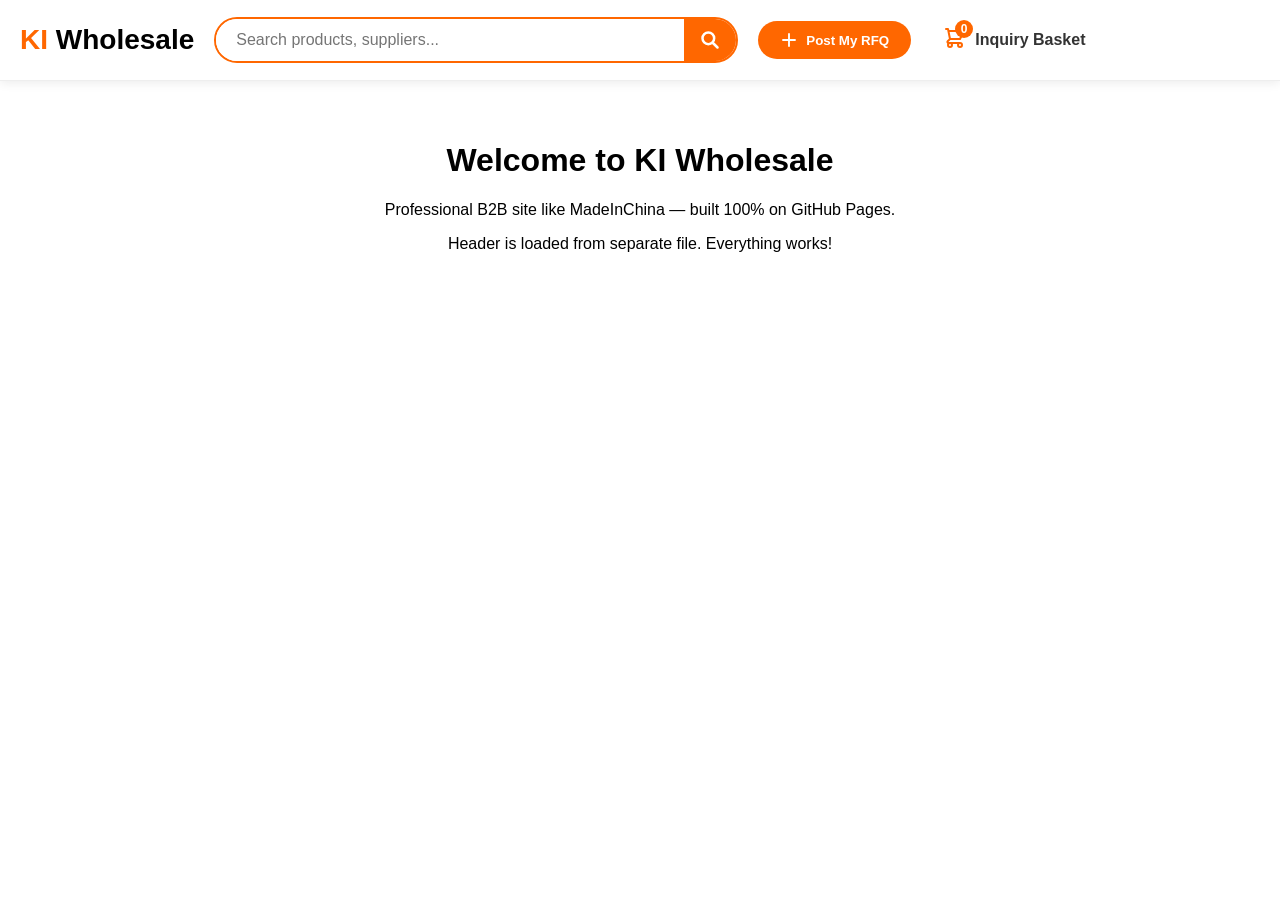
==== index.html @ 1db2f19b "Create index.html" ====
<!DOCTYPE html>
<html lang="en">
<head>
  <meta charset="UTF-8">
  <meta name="viewport" content="width=device-width, initial-scale=1.0">
  <title>KI Wholesale - Premium Products Direct from Suppliers</title>
  <style>
    body { margin:0; font-family: Arial, sans-serif; }
    #header-placeholder { width: 100%; }
  </style>
</head>
<body>

  <!-- HEADER WILL LOAD HERE -->
  <div id="header-placeholder"></div>

  <!-- Your main content starts here -->
  <main style="padding:40px; text-align:center;">
    <h1>Welcome to KI Wholesale</h1>
    <p>Professional B2B site like MadeInChina — built 100% on GitHub Pages.</p>
    <p>Header is loaded from separate file. Everything works!</p>
  </main>

  <script>
    // Load header.html (HTML + CSS + JS all from one file)
    fetch('header.html')
      .then(response => response.text())
      .then(data => {
        const parser = new DOMParser();
        const doc = parser.parseFromString(data, 'text/html');

        // Add styles to head
        const styles = doc.querySelector('style');
        if (styles) document.head.appendChild(styles);

        // Insert header HTML
        document.getElementById('header-placeholder').innerHTML = doc.body.innerHTML;

        // Run the script from header.html
        const scripts = doc.querySelectorAll('script');
        scripts.forEach(oldScript => {
          const newScript = document.createElement('script');
          newScript.textContent = oldScript.textContent;
          document.body.appendChild(newScript);
        });
      })
      .catch(err => console.error('Header load error:', err));
  </script>
</body>
</html>
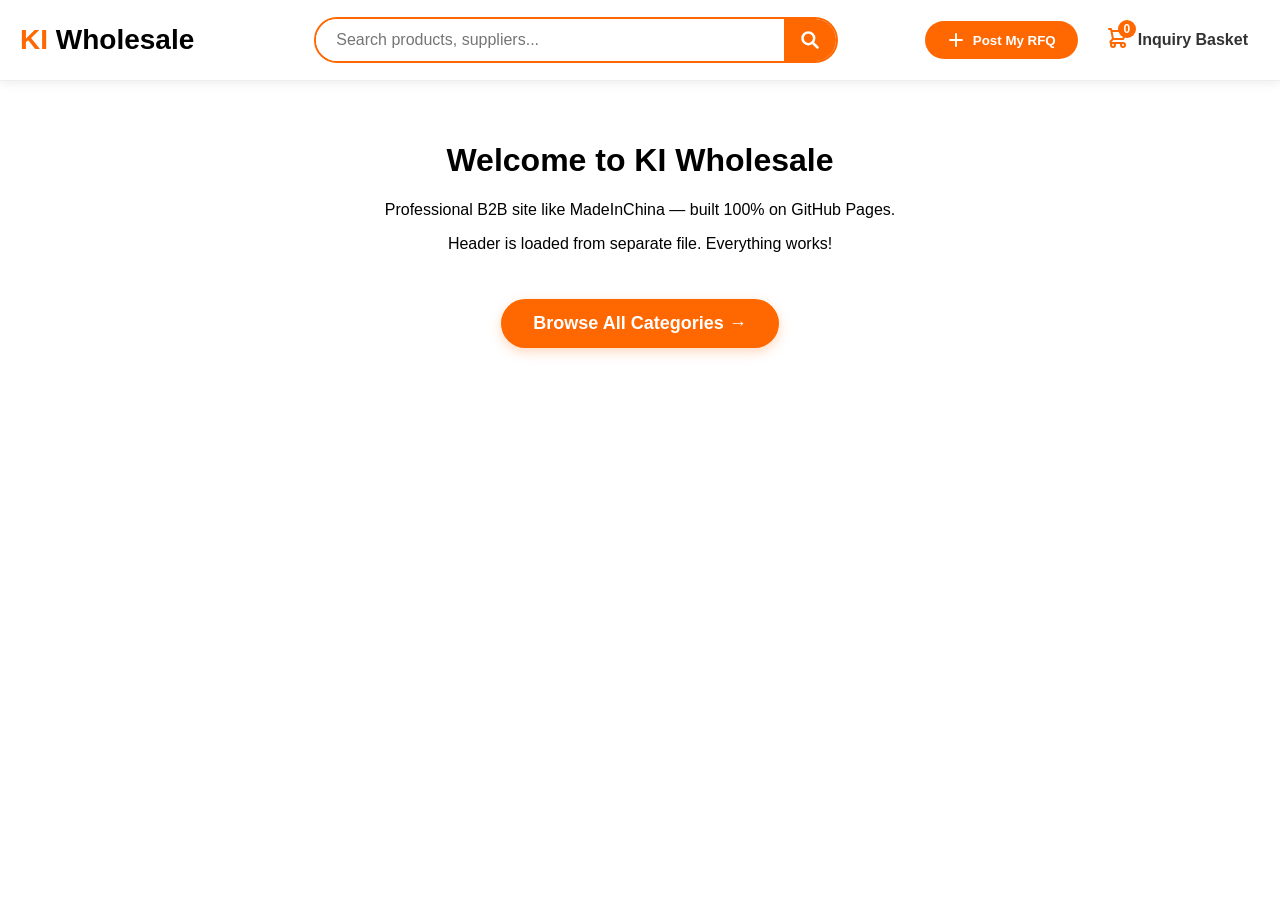
==== commit 9f229950: "Update index.html" ====
--- a/index.html
+++ b/index.html
@@ -7,6 +7,29 @@
   <style>
     body { margin:0; font-family: Arial, sans-serif; }
     #header-placeholder { width: 100%; }
+
+    /* NEW: Style for the category link button (orange theme) */
+    .category-link {
+      display: inline-block;
+      margin-top: 30px;
+      padding: 14px 32px;
+      background: #FF6700;
+      color: white;
+      font-size: 18px;
+      font-weight: 600;
+      text-decoration: none;
+      border-radius: 50px;
+      transition: all 0.3s ease;
+      box-shadow: 0 4px 12px rgba(255,103,0,0.25);
+    }
+    .category-link:hover {
+      background: #e55a00;
+      transform: translateY(-3px);
+      box-shadow: 0 8px 20px rgba(255,103,0,0.3);
+    }
+    .category-link:active {
+      transform: translateY(0);
+    }
   </style>
 </head>
 <body>
@@ -19,6 +42,11 @@
     <h1>Welcome to KI Wholesale</h1>
     <p>Professional B2B site like MadeInChina — built 100% on GitHub Pages.</p>
     <p>Header is loaded from separate file. Everything works!</p>
+
+    <!-- NEW: Link to categories page -->
+    <a href="categories.html" class="category-link">
+      Browse All Categories →
+    </a>
   </main>
 
   <script>
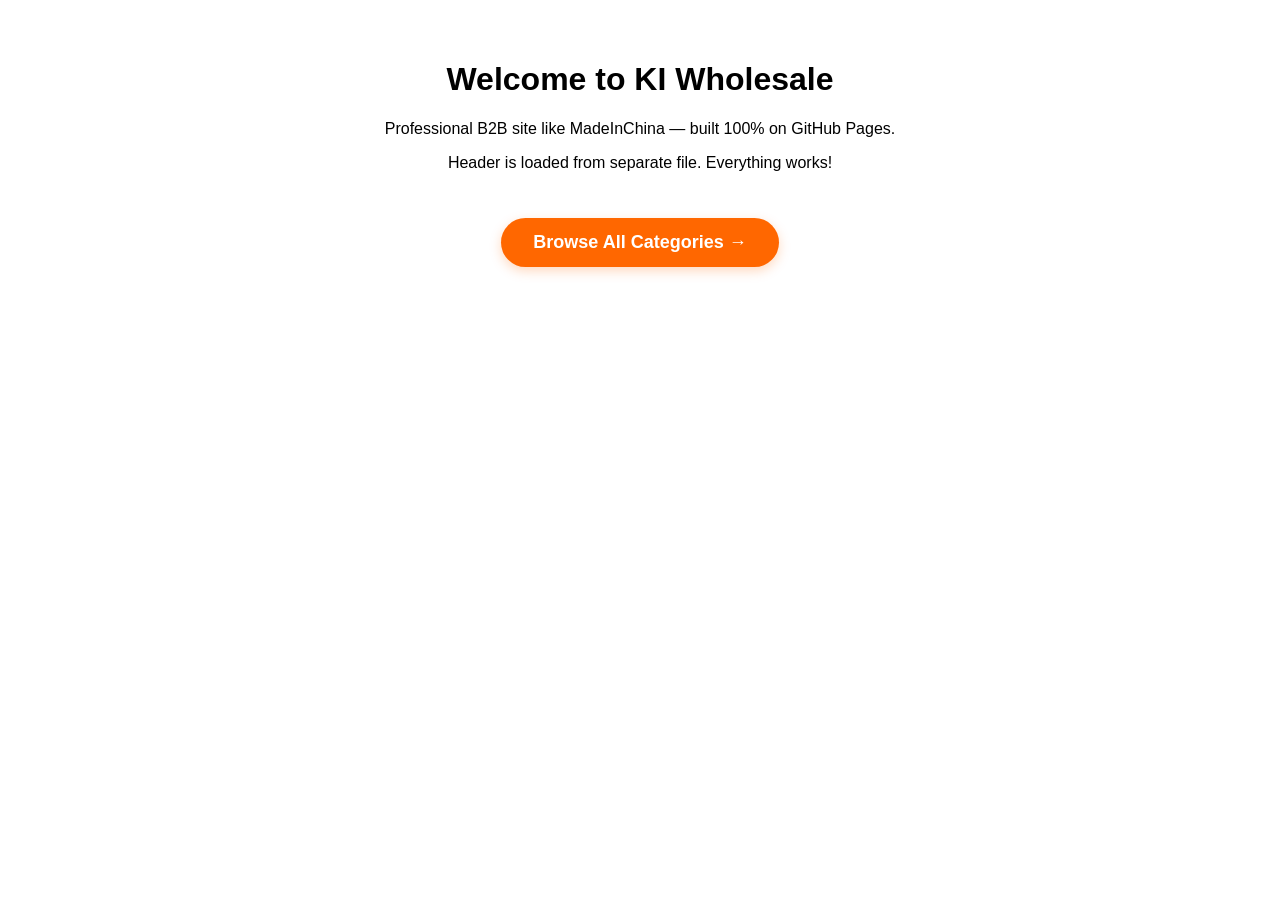
==== commit 089f95a7: "Update index.html" ====
--- a/index.html
+++ b/index.html
@@ -73,6 +73,25 @@
         });
       })
       .catch(err => console.error('Header load error:', err));
+
+// Fetch categories – add this
+  <script>
+    fetch('categories.html')
+      .then(response => response.text())
+      .then(data => {
+        const parser = new DOMParser();
+        const doc = parser.parseFromString(data, 'text/html');
+        if (doc.querySelector('style')) document.head.appendChild(doc.querySelector('style'));
+        document.getElementById('categories-placeholder').innerHTML = doc.body.innerHTML;
+        const scripts = doc.querySelectorAll('script');
+        scripts.forEach(s => {
+          const ns = document.createElement('script');
+          ns.textContent = s.textContent;
+          document.body.appendChild(ns);
+        });
+      });
+  </script>
+    
   </script>
 </body>
 </html>
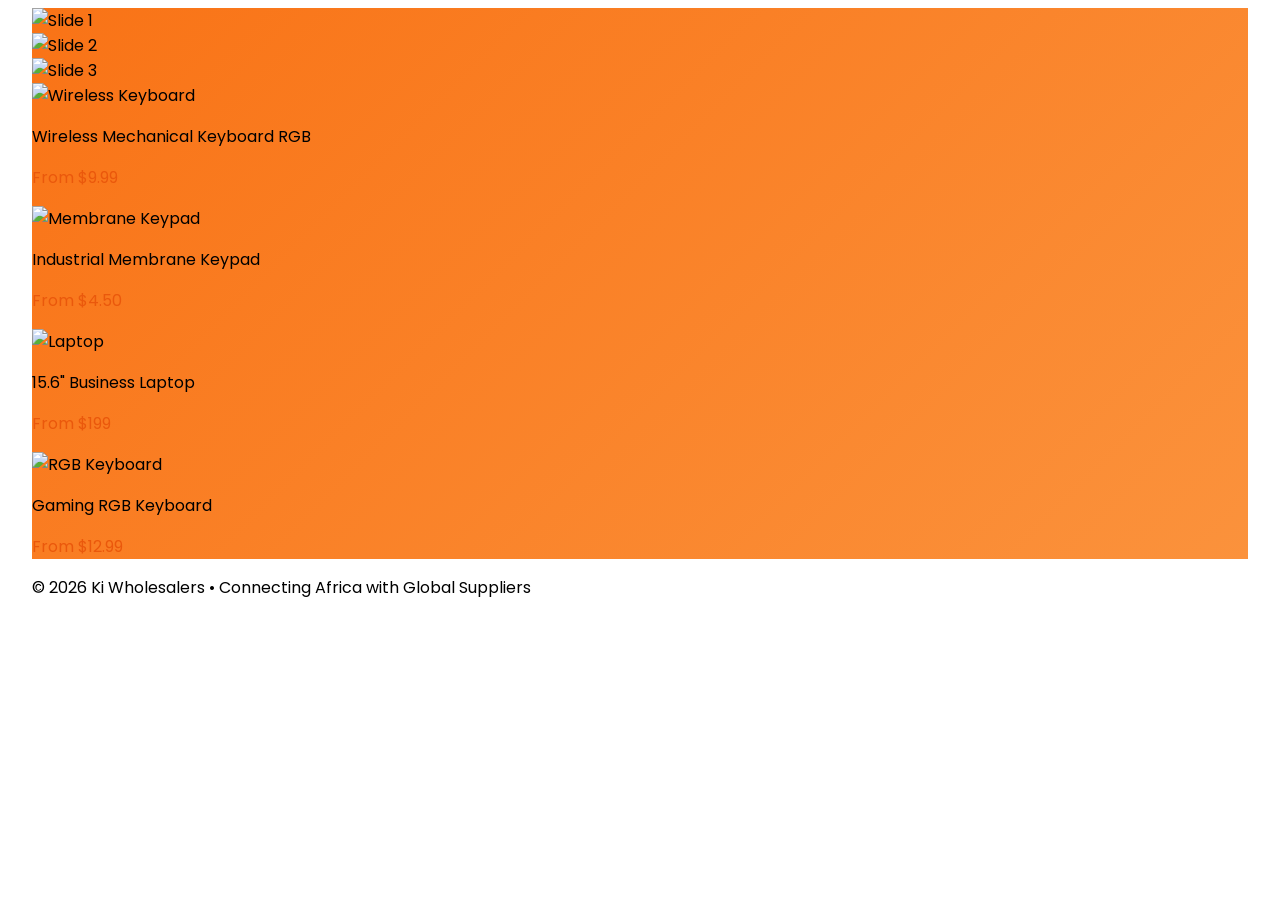
==== commit fc804aed: "Update index.html" ====
--- a/index.html
+++ b/index.html
@@ -1,97 +1,107 @@
 <!DOCTYPE html>
 <html lang="en">
 <head>
-  <meta charset="UTF-8">
-  <meta name="viewport" content="width=device-width, initial-scale=1.0">
-  <title>KI Wholesale - Premium Products Direct from Suppliers</title>
-  <style>
-    body { margin:0; font-family: Arial, sans-serif; }
-    #header-placeholder { width: 100%; }
-
-    /* NEW: Style for the category link button (orange theme) */
-    .category-link {
-      display: inline-block;
-      margin-top: 30px;
-      padding: 14px 32px;
-      background: #FF6700;
-      color: white;
-      font-size: 18px;
-      font-weight: 600;
-      text-decoration: none;
-      border-radius: 50px;
-      transition: all 0.3s ease;
-      box-shadow: 0 4px 12px rgba(255,103,0,0.25);
-    }
-    .category-link:hover {
-      background: #e55a00;
-      transform: translateY(-3px);
-      box-shadow: 0 8px 20px rgba(255,103,0,0.3);
-    }
-    .category-link:active {
-      transform: translateY(0);
-    }
-  </style>
+    <meta charset="UTF-8">
+    <meta name="viewport" content="width=device-width, initial-scale=1.0">
+    <title>Ki Wholesalers - AFRICA WHOLESALERS</title>
+    
+    <!-- Tailwind CDN -->
+    <script src="https://cdn.tailwindcss.com"></script>
+    
+    <!-- Font Awesome -->
+    <link rel="stylesheet" href="https://cdnjs.cloudflare.com/ajax/libs/font-awesome/6.5.1/css/all.min.css">
+    
+    <!-- Our custom styles -->
+    <link rel="stylesheet" href="styles.css">
 </head>
 <body>
 
-  <!-- HEADER WILL LOAD HERE -->
-  <div id="header-placeholder"></div>
+    <!-- Header is loaded here -->
+    <div id="header-placeholder"></div>
 
-  <!-- Your main content starts here -->
-  <main style="padding:40px; text-align:center;">
-    <h1>Welcome to KI Wholesale</h1>
-    <p>Professional B2B site like MadeInChina — built 100% on GitHub Pages.</p>
-    <p>Header is loaded from separate file. Everything works!</p>
+    <!-- Main content – wider container -->
+    <div class="wide-container mx-auto py-8 flex gap-8 px-6 lg:px-10">
+        
+        <!-- Left sidebar -->
+        <div id="categories-placeholder"></div>
+        
+        <!---------------------------------- Center content --------------------------------------->
+<div class="flex-1">
+    <!-- Promo banner - now a full-width slideshow -->
+    <div class="hero-gradient rounded-3xl p-8 mb-8 overflow-hidden relative h-[320px] lg:h-[400px]">
+        
+        <!-- Simple CSS slideshow container -->
+        <div class="slideshow-container absolute inset-0">
+            
+            <!-- Slide 1 -->
+            <div class="slide fade">
+                <img src="https://picsum.photos/id/1015/1200/600" 
+                     alt="Slide 1" 
+                     class="w-full h-full object-cover opacity-90">
+            </div>
+            
+            <!-- Slide 2 -->
+            <div class="slide fade">
+                <img src="https://picsum.photos/id/1020/1200/600" 
+                     alt="Slide 2" 
+                     class="w-full h-full object-cover opacity-90">
+            </div>
+            
+            <!-- Slide 3 -->
+            <div class="slide fade">
+                <img src="https://picsum.photos/id/1035/1200/600" 
+                     alt="Slide 3" 
+                     class="w-full h-full object-cover opacity-90">
+            </div>
+            
+            <!-- Add more slides here as needed -->
+            <!-- <div class="slide fade"><img src="your-image-url.jpg" class="w-full h-full object-cover opacity-90"></div> -->
+        </div>
 
-    <!-- NEW: Link to categories page -->
-    <a href="categories.html" class="category-link">
-      Browse All Categories →
-    </a>
-  </main>
+            <!-- Product cards -->
+            <div class="grid grid-cols-2 lg:grid-cols-4 gap-6">
+                <div class="bg-white rounded-3xl overflow-hidden shadow-sm hover:shadow-xl transition-all">
+                    <img src="https://picsum.photos/id/1015/400/250" alt="Wireless Keyboard" class="w-full h-48 object-cover">
+                    <div class="p-5">
+                        <p class="font-semibold text-base line-clamp-2">Wireless Mechanical Keyboard RGB</p>
+                        <p class="text-orange-600 font-bold mt-2">From $9.99</p>
+                    </div>
+                </div>
+                <!-- ... the other 3 cards remain exactly the same ... -->
+                <div class="bg-white rounded-3xl overflow-hidden shadow-sm hover:shadow-xl transition-all">
+                    <img src="https://picsum.photos/id/201/400/250" alt="Membrane Keypad" class="w-full h-48 object-cover">
+                    <div class="p-5">
+                        <p class="font-semibold text-base line-clamp-2">Industrial Membrane Keypad</p>
+                        <p class="text-orange-600 font-bold mt-2">From $4.50</p>
+                    </div>
+                </div>
+                <div class="bg-white rounded-3xl overflow-hidden shadow-sm hover:shadow-xl transition-all">
+                    <img src="https://picsum.photos/id/301/400/250" alt="Laptop" class="w-full h-48 object-cover">
+                    <div class="p-5">
+                        <p class="font-semibold text-base line-clamp-2">15.6" Business Laptop</p>
+                        <p class="text-orange-600 font-bold mt-2">From $199</p>
+                    </div>
+                </div>
+                <div class="bg-white rounded-3xl overflow-hidden shadow-sm hover:shadow-xl transition-all">
+                    <img src="https://picsum.photos/id/401/400/250" alt="RGB Keyboard" class="w-full h-48 object-cover">
+                    <div class="p-5">
+                        <p class="font-semibold text-base line-clamp-2">Gaming RGB Keyboard</p>
+                        <p class="text-orange-600 font-bold mt-2">From $12.99</p>
+                    </div>
+                </div>
+            </div>
+        </div>
 
-  <script>
-    // Load header.html (HTML + CSS + JS all from one file)
-    fetch('header.html')
-      .then(response => response.text())
-      .then(data => {
-        const parser = new DOMParser();
-        const doc = parser.parseFromString(data, 'text/html');
+        <!-- Right sidebar -->
+        <div id="you-may-like-placeholder"></div>
+    </div>
 
-        // Add styles to head
-        const styles = doc.querySelector('style');
-        if (styles) document.head.appendChild(styles);
+    <!-- Footer -->
+    <footer class="bg-gray-900 text-white py-8 text-center text-sm mt-12">
+        © 2026 Ki Wholesalers • Connecting Africa with Global Suppliers
+    </footer>
 
-        // Insert header HTML
-        document.getElementById('header-placeholder').innerHTML = doc.body.innerHTML;
-
-        // Run the script from header.html
-        const scripts = doc.querySelectorAll('script');
-        scripts.forEach(oldScript => {
-          const newScript = document.createElement('script');
-          newScript.textContent = oldScript.textContent;
-          document.body.appendChild(newScript);
-        });
-      })
-      .catch(err => console.error('Header load error:', err));
-
-// Fetch categories – add this
-  <script>
-    fetch('categories.html')
-      .then(response => response.text())
-      .then(data => {
-        const parser = new DOMParser();
-        const doc = parser.parseFromString(data, 'text/html');
-        if (doc.querySelector('style')) document.head.appendChild(doc.querySelector('style'));
-        document.getElementById('categories-placeholder').innerHTML = doc.body.innerHTML;
-        const scripts = doc.querySelectorAll('script');
-        scripts.forEach(s => {
-          const ns = document.createElement('script');
-          ns.textContent = s.textContent;
-          document.body.appendChild(ns);
-        });
-      });
-  </script>
-    
-  </script>
+    <!-- Scripts at the end -->
+    <script src="script.js"></script>
 </body>
 </html>
--- a/styles.css
+++ b/styles.css
@@ -0,0 +1,40 @@
+/* ============================================= */
+/* styles.css - Custom styles + Tailwind support */
+/* ============================================= */
+
+@import url('https://fonts.googleapis.com/css2?family=Poppins:wght@400;500;600;700&display=swap');
+
+body {
+    font-family: 'Poppins', system-ui, sans-serif;
+    @apply bg-gray-50 text-gray-800;
+}
+
+/* Orange theme colors */
+.primary-orange       { color: #f97316; }
+.bg-primary-orange    { background-color: #f97316; }
+.text-orange-600      { color: #ea580c; }       /* fallback / override if needed */
+
+/* Hero banner gradient */
+.hero-gradient {
+    background: linear-gradient(135deg, #f97316, #fb923c);
+}
+
+/* Make main content area much wider on large screens (like Made-in-China style) */
+@media (min-width: 1280px) {
+    .wide-container {
+        max-width: 1800px;      /* or try 100% / none → full bleed if you prefer even wider */
+        /* max-width: none;  */   /* uncomment for true full-width like many Chinese B2B sites */
+        margin-left: auto;
+        margin-right: auto;
+        padding-left: 1.5rem;   /* 24px */
+        padding-right: 1.5rem;
+    }
+}
+
+/* Optional: tighter padding on very wide screens */
+@media (min-width: 1600px) {
+    .wide-container {
+        padding-left: 3rem;
+        padding-right: 3rem;
+    }
+}
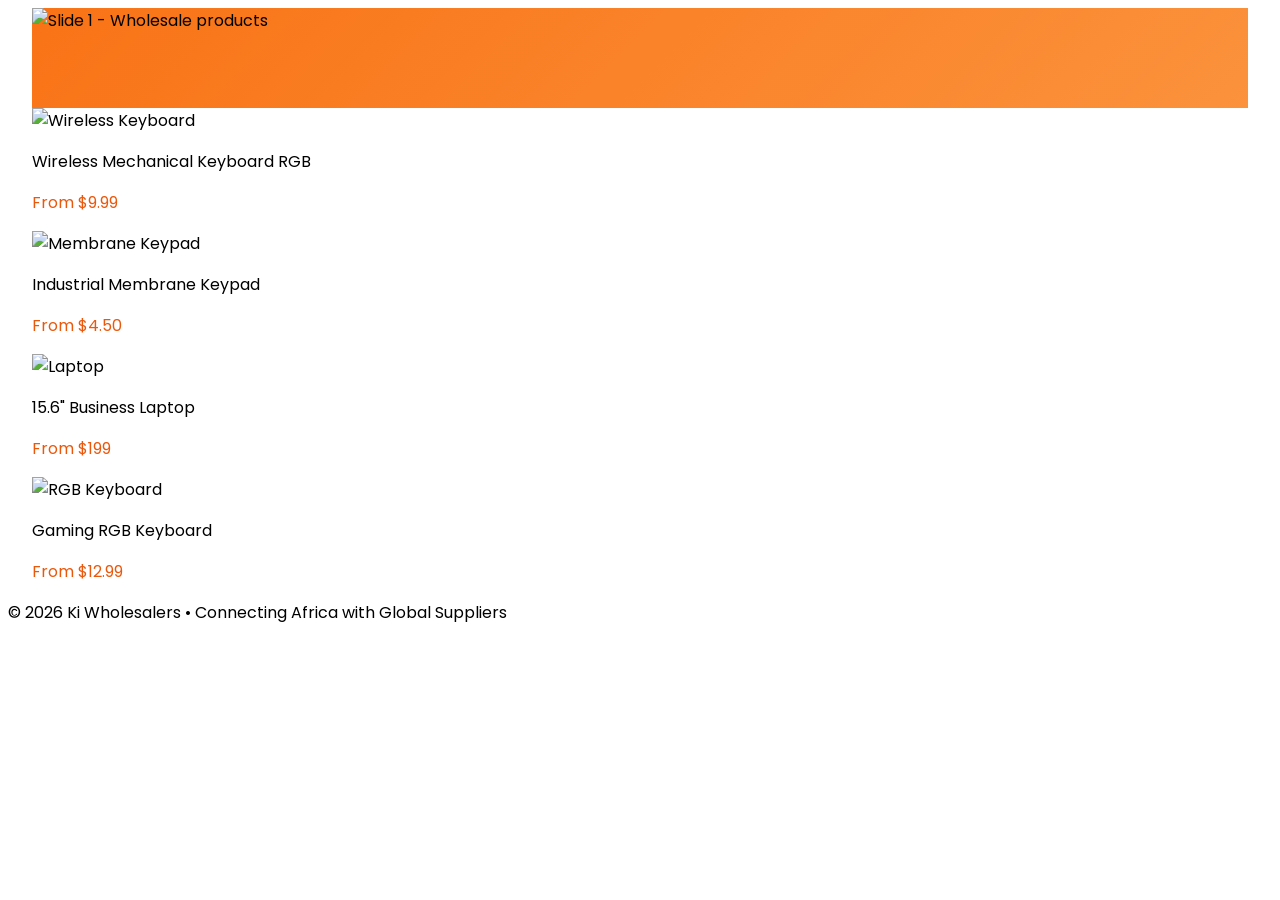
==== commit 2ed65715: "Update index.html" ====
--- a/index.html
+++ b/index.html
@@ -25,39 +25,91 @@
         <!-- Left sidebar -->
         <div id="categories-placeholder"></div>
         
-        <!---------------------------------- Center content --------------------------------------->
-<div class="flex-1">
-    <!-- Promo banner - now a full-width slideshow -->
-    <div class="hero-gradient rounded-3xl p-8 mb-8 overflow-hidden relative h-[320px] lg:h-[400px]">
+        <!-- Promo banner - replaced with image slideshow -->
+<div class="hero-gradient rounded-3xl p-8 mb-8 overflow-hidden relative h-[320px] lg:h-[380px]">
+    
+    <!-- Slideshow container -->
+    <div id="slideshow" class="absolute inset-0">
+        <!-- Slide 1 -->
+        <div class="slide absolute inset-0 opacity-0 transition-opacity duration-1000 ease-in-out">
+            <img src="https://images.unsplash.com/photo-1606857521015-7f9fcf423740?ixlib=rb-4.0.3&auto=format&fit=crop&w=1470&q=80"
+                 alt="Slide 1 - Wholesale products"
+                 class="w-full h-full object-cover">
+        </div>
         
-        <!-- Simple CSS slideshow container -->
-        <div class="slideshow-container absolute inset-0">
-            
-            <!-- Slide 1 -->
-            <div class="slide fade">
-                <img src="https://picsum.photos/id/1015/1200/600" 
-                     alt="Slide 1" 
-                     class="w-full h-full object-cover opacity-90">
-            </div>
-            
-            <!-- Slide 2 -->
-            <div class="slide fade">
-                <img src="https://picsum.photos/id/1020/1200/600" 
-                     alt="Slide 2" 
-                     class="w-full h-full object-cover opacity-90">
-            </div>
-            
-            <!-- Slide 3 -->
-            <div class="slide fade">
-                <img src="https://picsum.photos/id/1035/1200/600" 
-                     alt="Slide 3" 
-                     class="w-full h-full object-cover opacity-90">
-            </div>
-            
-            <!-- Add more slides here as needed -->
-            <!-- <div class="slide fade"><img src="your-image-url.jpg" class="w-full h-full object-cover opacity-90"></div> -->
+        <!-- Slide 2 -->
+        <div class="slide absolute inset-0 opacity-0 transition-opacity duration-1000 ease-in-out">
+            <img src="https://images.unsplash.com/photo-1586528116311-ad8dd3c8310d?ixlib=rb-4.0.3&auto=format&fit=crop&w=1470&q=80"
+                 alt="Slide 2 - Bulk goods"
+                 class="w-full h-full object-cover">
         </div>
+        
+        <!-- Slide 3 -->
+        <div class="slide absolute inset-0 opacity-0 transition-opacity duration-1000 ease-in-out">
+            <img src="https://images.unsplash.com/photo-1581235720704-06d1018152dc?ixlib=rb-4.0.3&auto=format&fit=crop&w=1470&q=80"
+                 alt="Slide 3 - Africa trade"
+                 class="w-full h-full object-cover">
+        </div>
+        
+        <!-- Slide 4 (you can add more) -->
+        <div class="slide absolute inset-0 opacity-0 transition-opacity duration-1000 ease-in-out">
+            <img src="https://images.unsplash.com/photo-1556740714-a8395b3a74dd?ixlib=rb-4.0.3&auto=format&fit=crop&w=1470&q=80"
+                 alt="Slide 4 - Global sourcing"
+                 class="w-full h-full object-cover">
+        </div>
+    </div>
 
+    <!-- Optional subtle overlay gradient (keeps branding feel) -->
+    <div class="absolute inset-0 bg-gradient-to-r from-black/30 to-transparent pointer-events-none"></div>
+
+    <!-- CSS for slideshow (scoped with container classes) -->
+    <style>
+        #slideshow .slide {
+            opacity: 0;
+        }
+        #slideshow .slide.active {
+            opacity: 1;
+        }
+        #slideshow img {
+            object-position: center;
+        }
+    </style>
+
+    <!-- JavaScript for slideshow (self-contained, no global pollution) -->
+    <script>
+        (function() {
+            const container = document.getElementById('slideshow');
+            if (!container) return;
+
+            const slides = container.querySelectorAll('.slide');
+            if (slides.length === 0) return;
+
+            let current = 0;
+            const total = slides.length;
+
+            function showSlide(index) {
+                slides.forEach((s, i) => {
+                    s.classList.toggle('active', i === index);
+                });
+            }
+
+            function nextSlide() {
+                current = (current + 1) % total;
+                showSlide(current);
+            }
+
+            // Show first slide immediately
+            showSlide(0);
+
+            // Auto advance every 5 seconds
+            const interval = setInterval(nextSlide, 5000);
+
+            // Clean up when element is removed (optional safety)
+            container.addEventListener('remove', () => clearInterval(interval), { once: true });
+        })();
+    </script>
+</div>
+        
             <!-- Product cards -->
             <div class="grid grid-cols-2 lg:grid-cols-4 gap-6">
                 <div class="bg-white rounded-3xl overflow-hidden shadow-sm hover:shadow-xl transition-all">
--- a/styles.css
+++ b/styles.css
@@ -1,6 +1,4 @@
-/* ============================================= */
 /* styles.css - Custom styles + Tailwind support */
-/* ============================================= */
 
 @import url('https://fonts.googleapis.com/css2?family=Poppins:wght@400;500;600;700&display=swap');
 
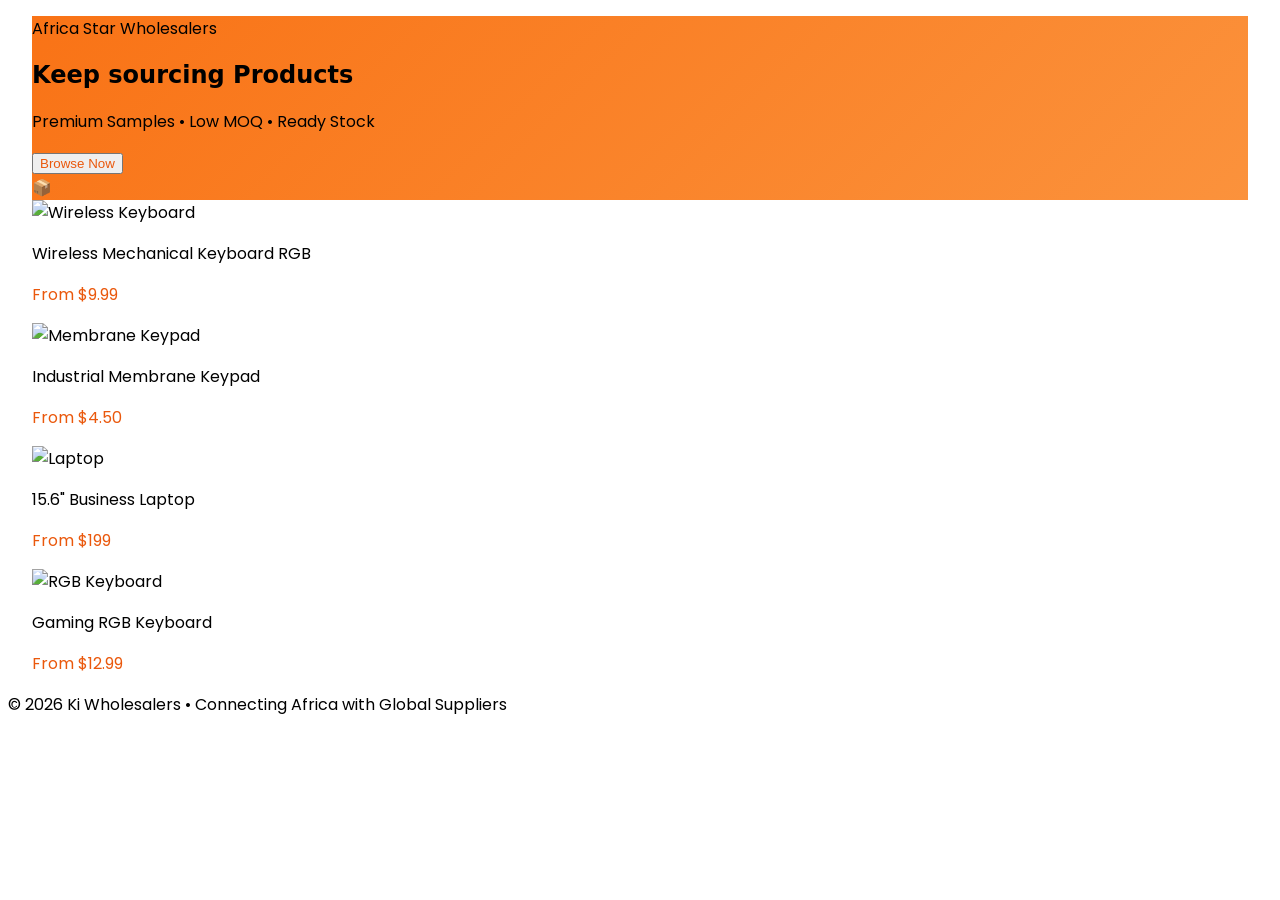
==== commit b499d8ee: "Update index.html" ====
--- a/index.html
+++ b/index.html
@@ -25,90 +25,21 @@
         <!-- Left sidebar -->
         <div id="categories-placeholder"></div>
         
-        <!-- Promo banner - replaced with image slideshow -->
-<div class="hero-gradient rounded-3xl p-8 mb-8 overflow-hidden relative h-[320px] lg:h-[380px]">
-    
-    <!-- Slideshow container -->
-    <div id="slideshow" class="absolute inset-0">
-        <!-- Slide 1 -->
-        <div class="slide absolute inset-0 opacity-0 transition-opacity duration-1000 ease-in-out">
-            <img src="https://images.unsplash.com/photo-1606857521015-7f9fcf423740?ixlib=rb-4.0.3&auto=format&fit=crop&w=1470&q=80"
-                 alt="Slide 1 - Wholesale products"
-                 class="w-full h-full object-cover">
-        </div>
-        
-        <!-- Slide 2 -->
-        <div class="slide absolute inset-0 opacity-0 transition-opacity duration-1000 ease-in-out">
-            <img src="https://images.unsplash.com/photo-1586528116311-ad8dd3c8310d?ixlib=rb-4.0.3&auto=format&fit=crop&w=1470&q=80"
-                 alt="Slide 2 - Bulk goods"
-                 class="w-full h-full object-cover">
-        </div>
-        
-        <!-- Slide 3 -->
-        <div class="slide absolute inset-0 opacity-0 transition-opacity duration-1000 ease-in-out">
-            <img src="https://images.unsplash.com/photo-1581235720704-06d1018152dc?ixlib=rb-4.0.3&auto=format&fit=crop&w=1470&q=80"
-                 alt="Slide 3 - Africa trade"
-                 class="w-full h-full object-cover">
-        </div>
-        
-        <!-- Slide 4 (you can add more) -->
-        <div class="slide absolute inset-0 opacity-0 transition-opacity duration-1000 ease-in-out">
-            <img src="https://images.unsplash.com/photo-1556740714-a8395b3a74dd?ixlib=rb-4.0.3&auto=format&fit=crop&w=1470&q=80"
-                 alt="Slide 4 - Global sourcing"
-                 class="w-full h-full object-cover">
-        </div>
-    </div>
-
-    <!-- Optional subtle overlay gradient (keeps branding feel) -->
-    <div class="absolute inset-0 bg-gradient-to-r from-black/30 to-transparent pointer-events-none"></div>
-
-    <!-- CSS for slideshow (scoped with container classes) -->
-    <style>
-        #slideshow .slide {
-            opacity: 0;
-        }
-        #slideshow .slide.active {
-            opacity: 1;
-        }
-        #slideshow img {
-            object-position: center;
-        }
-    </style>
-
-    <!-- JavaScript for slideshow (self-contained, no global pollution) -->
-    <script>
-        (function() {
-            const container = document.getElementById('slideshow');
-            if (!container) return;
-
-            const slides = container.querySelectorAll('.slide');
-            if (slides.length === 0) return;
-
-            let current = 0;
-            const total = slides.length;
-
-            function showSlide(index) {
-                slides.forEach((s, i) => {
-                    s.classList.toggle('active', i === index);
-                });
-            }
-
-            function nextSlide() {
-                current = (current + 1) % total;
-                showSlide(current);
-            }
-
-            // Show first slide immediately
-            showSlide(0);
-
-            // Auto advance every 5 seconds
-            const interval = setInterval(nextSlide, 5000);
-
-            // Clean up when element is removed (optional safety)
-            container.addEventListener('remove', () => clearInterval(interval), { once: true });
-        })();
-    </script>
-</div>
+        <!-- Center content -->
+        <div class="flex-1">
+            <!-- Promo banner -->
+            <div class="hero-gradient text-white rounded-3xl p-8 mb-8 flex justify-between items-center">
+                <div>
+                    <p class="uppercase tracking-[3px] text-orange-100 text-sm font-medium">Africa Star Wholesalers</p>
+                    <h2 class="text-5xl font-bold leading-none mt-2">Keep sourcing Products</h2>
+                    <p class="mt-4 text-orange-100 text-xl">Premium Samples • Low MOQ • Ready Stock</p>
+                    <button onclick="alert('Browse all products...')" 
+                            class="mt-8 bg-white text-orange-600 font-semibold px-10 py-4 rounded-2xl hover:bg-orange-50 transition-colors">
+                        Browse Now
+                    </button>
+                </div>
+                <div class="hidden lg:block text-[120px] opacity-20">📦</div>
+            </div>
         
             <!-- Product cards -->
             <div class="grid grid-cols-2 lg:grid-cols-4 gap-6">
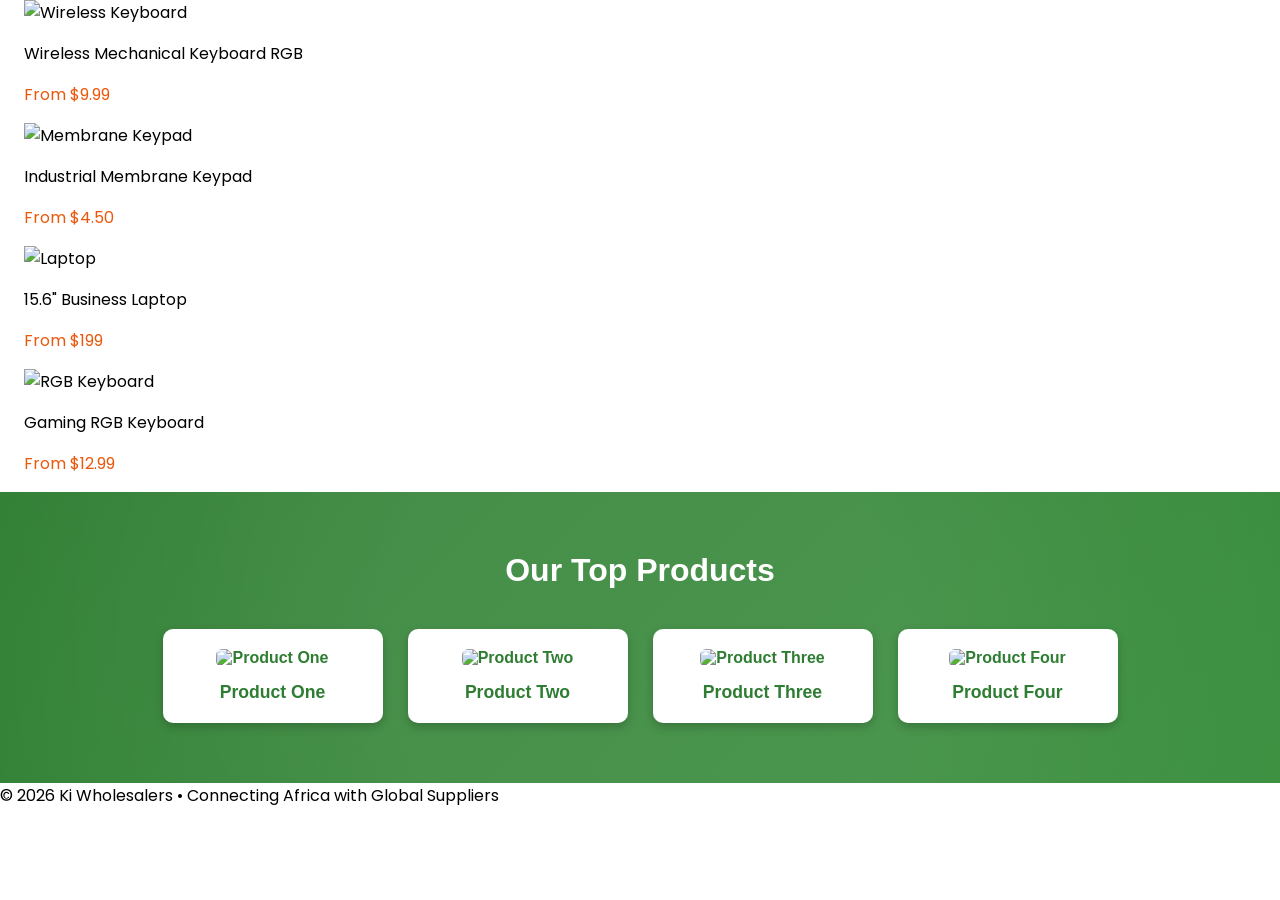
==== commit 014d54d1: "Update index.html" ====
--- a/index.html
+++ b/index.html
@@ -26,20 +26,8 @@
         <div id="categories-placeholder"></div>
         
         <!-- Center content -->
-        <div class="flex-1">
-            <!-- Promo banner -->
-            <div class="hero-gradient text-white rounded-3xl p-8 mb-8 flex justify-between items-center">
-                <div>
-                    <p class="uppercase tracking-[3px] text-orange-100 text-sm font-medium">Africa Star Wholesalers</p>
-                    <h2 class="text-5xl font-bold leading-none mt-2">Keep sourcing Products</h2>
-                    <p class="mt-4 text-orange-100 text-xl">Premium Samples • Low MOQ • Ready Stock</p>
-                    <button onclick="alert('Browse all products...')" 
-                            class="mt-8 bg-white text-orange-600 font-semibold px-10 py-4 rounded-2xl hover:bg-orange-50 transition-colors">
-                        Browse Now
-                    </button>
-                </div>
-                <div class="hidden lg:block text-[120px] opacity-20">📦</div>
-            </div>
+<div class="flex-1">
+    <div id="hero-placeholder"></div>   <!-- ← new loading point -->
         
             <!-- Product cards -->
             <div class="grid grid-cols-2 lg:grid-cols-4 gap-6">
@@ -79,6 +67,20 @@
         <div id="you-may-like-placeholder"></div>
     </div>
 
+    <!-- NEW: Bottom categories section – placed OUTSIDE the flex row, full-width below everything -->
+    <div id="bottom-categories-placeholder"></div>
+
+    <!-- Top products section – placed below Browse Categories -->
+<!-- Add this line in your index.html where you want the section to appear -->
+<div id="top-products"></div>
+<script>
+  fetch('top-products.html')
+    .then(response => response.text())
+    .then(data => {
+      document.getElementById('top-products').innerHTML = data;
+    });
+</script>
+
     <!-- Footer -->
     <footer class="bg-gray-900 text-white py-8 text-center text-sm mt-12">
         © 2026 Ki Wholesalers • Connecting Africa with Global Suppliers
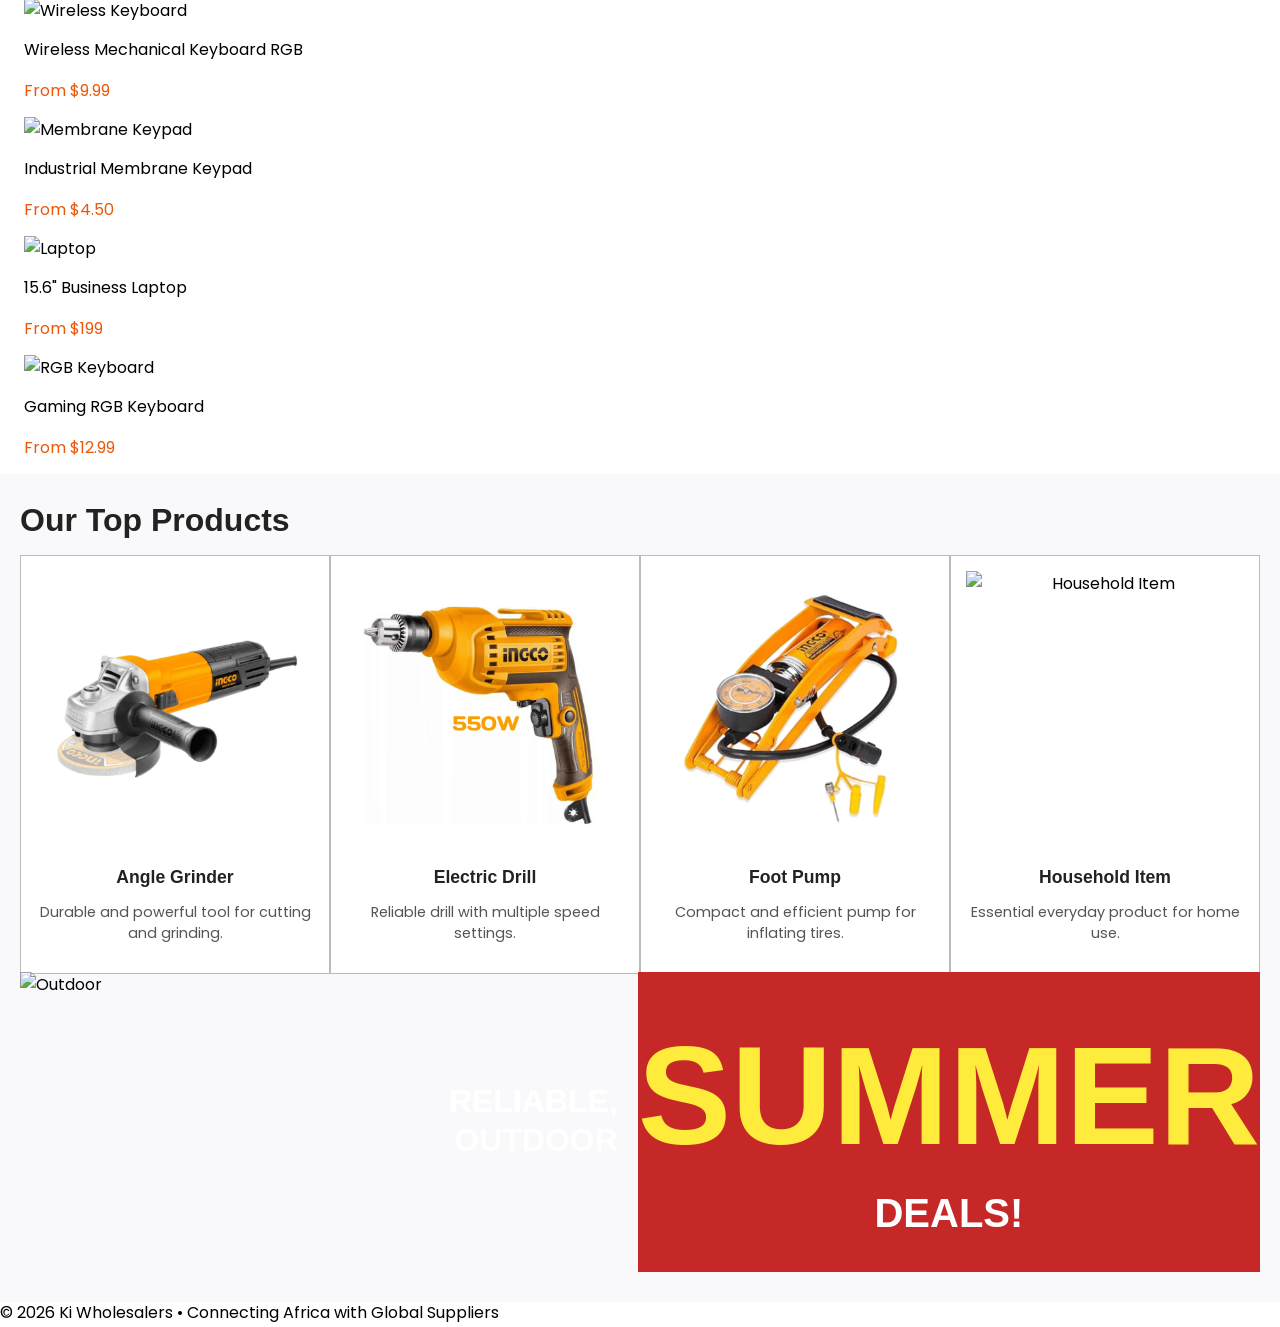
==== commit c62eb46d: "Update index.html" ====
--- a/index.html
+++ b/index.html
@@ -71,7 +71,6 @@
     <div id="bottom-categories-placeholder"></div>
 
     <!-- Top products section – placed below Browse Categories -->
-<!-- Add this line in your index.html where you want the section to appear -->
 <div id="top-products"></div>
 <script>
   fetch('top-products.html')
@@ -80,6 +79,10 @@
       document.getElementById('top-products').innerHTML = data;
     });
 </script>
+
+    <!---- GAMING SECTION ----->
+    <div id="gaming-placeholder"></div>
+
 
     <!-- Footer -->
     <footer class="bg-gray-900 text-white py-8 text-center text-sm mt-12">
